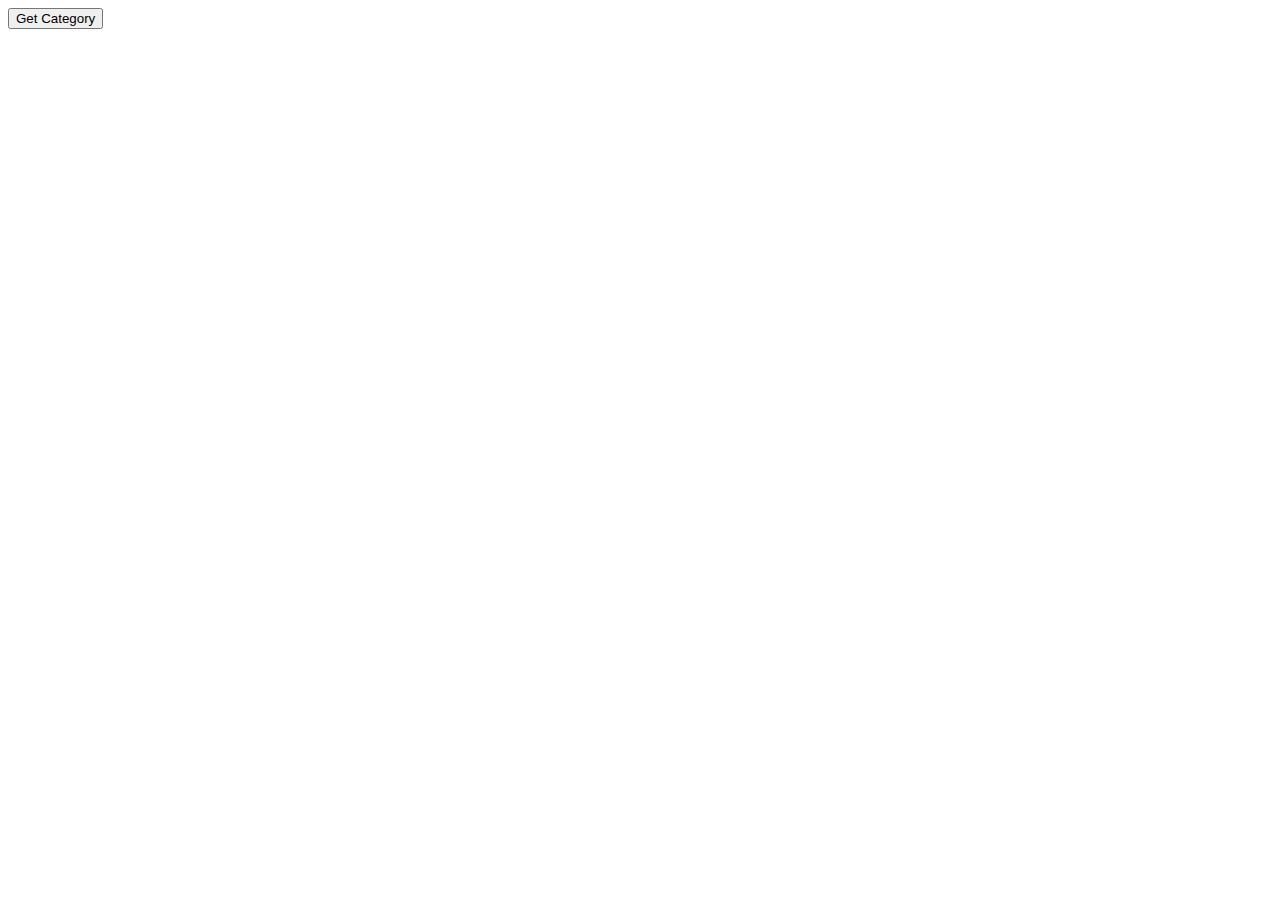
==== categories.html @ 8ac8a869 "category json in console" ====
<!DOCTYPE html>
<html lang="en">

<head>
  <meta charset="utf-8">
  <title>Get Data</title>
</head>

<body>
  <button id="category-button">Get Category</button>
  <div id="category">
  </div>


 
  <script src="https://cdnjs.cloudflare.com/ajax/libs/jquery/3.2.1/jquery.min.js"></script>
  <script type="text/javascript">

    $("#food-button").on("click", function() {

      
      //var queryURL = "https://cors-anywhere.herokuapp.com/https://www.googleapis.com/fusiontables/v2/query?sql=SELECT * FROM 1KxVV0wQXhxhMScSDuqr-0Ebf0YEt4m4xzVplKd4&key=AIzaSyDHFc0n-79Oojo2PzJhdJ4g0i81cfiTS_g";
     
     //var query1 = "https://ohana-api-demo.herokuapp.com/api/search?keyword=food"
     //var query2 = "https://ohana-api-demo.herokuapp.com/api/search?keyword=health";
     var query3 = "https://cors-anywhere.herokuapp.com/https://ohana-api-demo.herokuapp.com/api/categories"

      //ajax call to get the cats
      $.ajax({
        url: query3,
        method: "GET"
      })

      //callback function
      .done(function(response) {

        console.log(response);
       
        var feedDiv = $('<div class="options">')
          $("#food").prepend(feedDiv);
  

      
      });
    });
  </script>
</body>

</html>
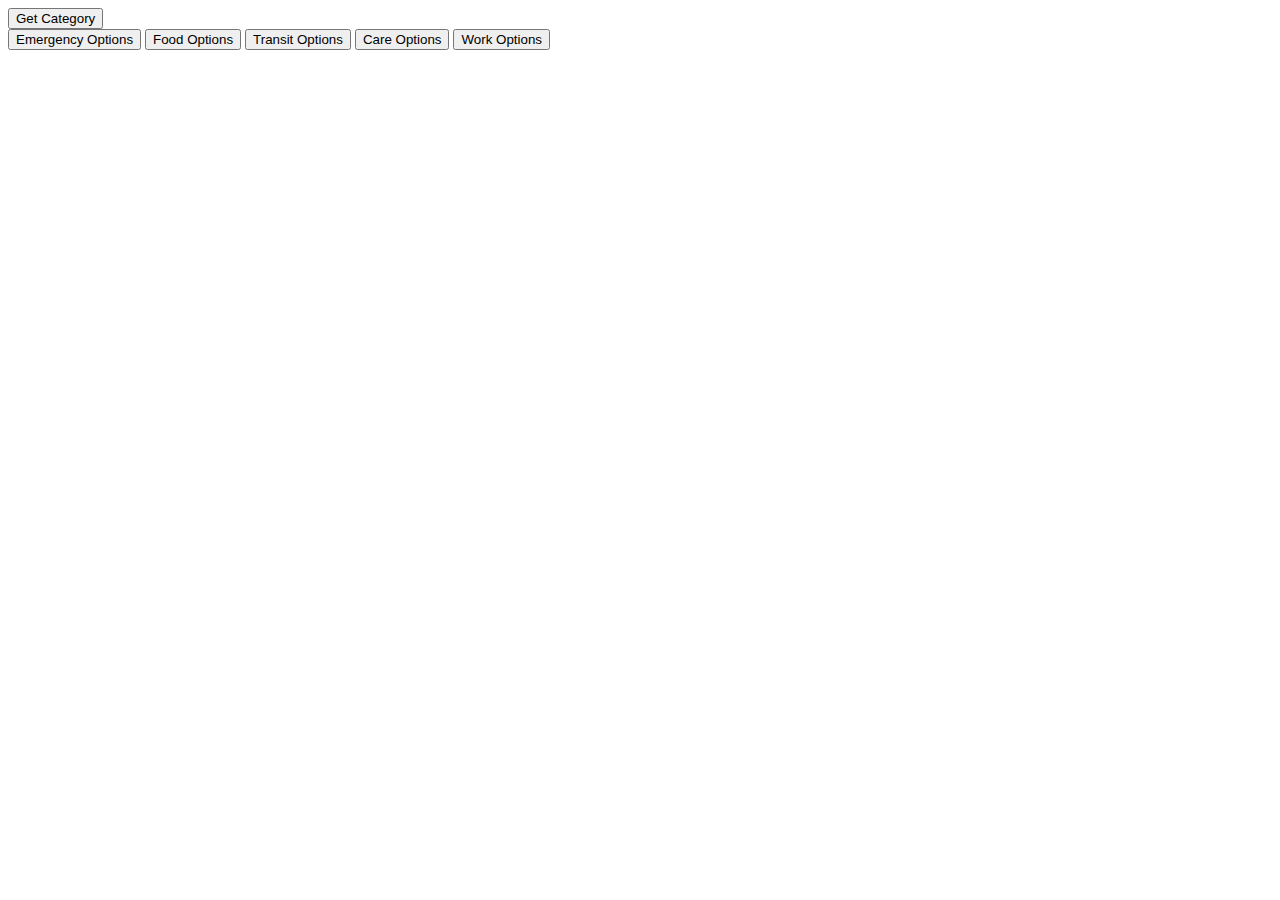
==== commit 38996e0e: "options json responses added to html" ====
--- a/categories.html
+++ b/categories.html
@@ -10,39 +10,372 @@
   <button id="category-button">Get Category</button>
   <div id="category">
   </div>
+  <button id="emergency-button">Emergency Options</button>
+  
+  <button id="food-button">Food Options</button>
+  
+  <button id="transit-button">Transit Options</button>
+  
+  <button id="care-button">Care Options</button>
+  
+  <button id="work-button">Work Options</button>
+  
+  <div id="showResult">
+  </div>
+
 
 
  
   <script src="https://cdnjs.cloudflare.com/ajax/libs/jquery/3.2.1/jquery.min.js"></script>
   <script type="text/javascript">
 
+   //var queryCategory = "https://cors-anywhere.herokuapp.com/https://ohana-api-demo.herokuapp.com/api/categories"
+   $("#category-button").on("click", function() {
+    
+     var queryCategory = "https://cors-anywhere.herokuapp.com/https://ohana-api-demo.herokuapp.com/api/categories";
+     
+      $.ajax({
+        url: queryCategory,
+        method: "GET"
+      })
+      .done(function(response) {
+        console.log(response);
+      });
+        
+    });
+
+
+    $("#emergency-button").on("click", function() {
+     var queryEmergency = "https://ohana-api-demo.herokuapp.com/api/search?keyword=emergency";
+     
+      $.ajax({
+        url: queryEmergency,
+        method: "GET"
+      })
+      .done(function(response) {
+        console.log(response);
+        
+        var feedDiv = $('<div>')
+          
+          for (var i = 1; i < response.length; i++) {
+            //get Name of Org
+            var orgP = $('<h3>').text(response[i].organization.name);
+
+            //get description
+            var descP = $('<p>').text(response[i].organization.description);
+
+
+            ///get address
+            var address= response[i].address;
+           
+            var address1 = address.address_1;
+            var city = address.city;
+            var zip = address.postal_code;
+            var state = address.state_province;
+
+            var addP = $('<p>').text("Address: "+ address1+ ", "+ city + ","+ state+ " "+ zip);
+           
+           // get coordinates
+           var latP= $('<p>').text("lattitude: "+ response[i].latitude);
+            var longP= $('<p>').text("longitude: "+ response[i].longitude)
+
+            //get phone number
+            
+            var phoneP=$('<p>').text("Contact#: "+ "Unavailable");
+
+            response[i].phones.forEach(function(e) {
+                if(e.number_type==="voice")
+                {
+                    phoneP=$('<p>').text("Contact#: "+ e.number);
+                }
+            
+            });
+            feedDiv.append(orgP);
+            feedDiv.append(descP);
+            feedDiv.append(addP);
+            feedDiv.append(phoneP);
+            feedDiv.append(latP);
+            feedDiv.append(longP);
+            feedDiv.append("---------------------------")
+
+            $("#showResult").html(feedDiv);
+
+        }
+
+      
+      });
+    });
+
+
     $("#food-button").on("click", function() {
-
-      
-      //var queryURL = "https://cors-anywhere.herokuapp.com/https://www.googleapis.com/fusiontables/v2/query?sql=SELECT * FROM 1KxVV0wQXhxhMScSDuqr-0Ebf0YEt4m4xzVplKd4&key=AIzaSyDHFc0n-79Oojo2PzJhdJ4g0i81cfiTS_g";
-     
-     //var query1 = "https://ohana-api-demo.herokuapp.com/api/search?keyword=food"
-     //var query2 = "https://ohana-api-demo.herokuapp.com/api/search?keyword=health";
-     var query3 = "https://cors-anywhere.herokuapp.com/https://ohana-api-demo.herokuapp.com/api/categories"
-
-      //ajax call to get the cats
-      $.ajax({
-        url: query3,
-        method: "GET"
-      })
-
-      //callback function
-      .done(function(response) {
-
-        console.log(response);
+     var queryFood = "https://ohana-api-demo.herokuapp.com/api/search?keyword=food";
+    
+      $.ajax({
+        url: queryFood,
+        method: "GET"
+      })
+
+      
+      .done(function(response) {
+
+        console.log(response);
+        
        
-        var feedDiv = $('<div class="options">')
-          $("#food").prepend(feedDiv);
-  
-
-      
-      });
-    });
+        var feedDiv = $('<div>')
+          
+          for (var i = 0; i < response.length; i++) {
+            //get Name of Org
+            var orgP = $('<h3>').text(response[i].organization.name);
+
+            //get description
+            var descP = $('<p>').text(response[i].organization.description);
+
+
+            ///get address
+            var address= response[i].address;
+           
+            var address1 = address.address_1;
+            var city = address.city;
+            var zip = address.postal_code;
+            var state = address.state_province;
+
+            var addP = $('<p>').text("Address: "+ address1+ ", "+ city + ","+ state+ " "+ zip);
+           
+           // get coordinates
+           var latP= $('<p>').text("lattitude: "+ response[i].latitude);
+            var longP= $('<p>').text("longitude: "+ response[i].longitude)
+
+            //get phone number
+            
+            var phoneP=$('<p>').text("Contact#: "+ "Unavailable");
+
+            response[i].phones.forEach(function(e) {
+                if(e.number_type==="voice")
+                {
+                    phoneP=$('<p>').text("Contact#: "+ e.number);
+                }
+            
+            });
+
+            
+            feedDiv.append(orgP);
+            feedDiv.append(descP);
+            feedDiv.append(addP);
+            feedDiv.append(phoneP);
+            feedDiv.append(latP);
+            feedDiv.append(longP);
+            feedDiv.append("---------------------------")
+
+            $("#showResult").html(feedDiv);
+
+        }
+
+      
+      });
+    });
+
+
+    $("#transit-button").on("click", function() {
+     var queryTransit = "https://ohana-api-demo.herokuapp.com/api/search?keyword=transit";
+    
+      $.ajax({
+        url: queryTransit,
+        method: "GET"
+      })
+
+      
+      .done(function(response) {
+
+        console.log(response);
+        
+       
+        var feedDiv = $('<div>')
+          
+          for (var i = 0; i < response.length; i++) {
+            //get Name of Org
+            var orgP = $('<h3>').text(response[i].organization.name);
+
+            //get description
+            var descP = $('<p>').text(response[i].organization.description);
+
+
+            ///get address
+            var address= response[i].address;
+           
+            var address1 = address.address_1;
+            var city = address.city;
+            var zip = address.postal_code;
+            var state = address.state_province;
+
+            var addP = $('<p>').text("Address: "+ address1+ ", "+ city + ","+ state+ " "+ zip);
+           
+           // get coordinates
+           var latP= $('<p>').text("lattitude: "+ response[i].latitude);
+            var longP= $('<p>').text("longitude: "+ response[i].longitude)
+
+            //get phone number
+            
+            var phoneP=$('<p>').text("Contact#: "+ "Unavailable");
+
+            response[i].phones.forEach(function(e) {
+                if(e.number_type==="voice")
+                {
+                    phoneP=$('<p>').text("Contact#: "+ e.number);
+                }
+            
+            });
+
+            
+            feedDiv.append(orgP);
+            feedDiv.append(descP);
+            feedDiv.append(addP);
+            feedDiv.append(phoneP);
+            feedDiv.append(latP);
+            feedDiv.append(longP);
+            feedDiv.append("---------------------------")
+
+            $("#showResult").html(feedDiv);
+
+        }
+
+      
+      });
+    });
+
+    $("#care-button").on("click", function() {
+     var queryCare = "https://ohana-api-demo.herokuapp.com/api/search?keyword=care";
+    
+      $.ajax({
+        url: queryCare,
+        method: "GET"
+      })
+
+      
+      .done(function(response) {
+
+        console.log(response);
+        
+       
+        var feedDiv = $('<div>')
+          
+          for (var i = 0; i < response.length; i++) {
+            //get Name of Org
+            var orgP = $('<h3>').text(response[i].organization.name);
+
+            //get description
+            var descP = $('<p>').text(response[i].organization.description);
+
+
+            ///get address
+            var address= response[i].address;
+           
+            var address1 = address.address_1;
+            var city = address.city;
+            var zip = address.postal_code;
+            var state = address.state_province;
+
+            var addP = $('<p>').text("Address: "+ address1+ ", "+ city + ","+ state+ " "+ zip);
+           
+           // get coordinates
+           var latP= $('<p>').text("lattitude: "+ response[i].latitude);
+            var longP= $('<p>').text("longitude: "+ response[i].longitude)
+
+            //get phone number
+            
+            var phoneP=$('<p>').text("Contact#: "+ "Unavailable");
+
+            response[i].phones.forEach(function(e) {
+                if(e.number_type==="voice")
+                {
+                    phoneP=$('<p>').text("Contact#: "+ e.number);
+                }
+            
+            });
+
+            
+            feedDiv.append(orgP);
+            feedDiv.append(descP);
+            feedDiv.append(addP);
+            feedDiv.append(phoneP);
+            feedDiv.append(latP);
+            feedDiv.append(longP);
+            feedDiv.append("---------------------------")
+
+            $("#showResult").html(feedDiv);
+
+        }
+
+      
+      });
+    });
+    $("#work-button").on("click", function() {
+     var queryWork = "https://ohana-api-demo.herokuapp.com/api/search?keyword=work";
+    
+      $.ajax({
+        url: queryWork,
+        method: "GET"
+      })
+
+      
+      .done(function(response) {
+
+        console.log(response);
+        
+       
+        var feedDiv = $('<div>')
+          
+          for (var i = 0; i < response.length; i++) {
+            //get Name of Org
+            var orgP = $('<h3>').text(response[i].organization.name);
+
+            //get description
+            var descP = $('<p>').text(response[i].organization.description);
+
+
+            ///get address
+            var address= response[i].address;
+           
+            var address1 = address.address_1;
+            var city = address.city;
+            var zip = address.postal_code;
+            var state = address.state_province;
+
+            var addP = $('<p>').text("Address: "+ address1+ ", "+ city + ","+ state+ " "+ zip);
+           
+           // get coordinates
+           var latP= $('<p>').text("lattitude: "+ response[i].latitude);
+            var longP= $('<p>').text("longitude: "+ response[i].longitude)
+
+            //get phone number
+            
+            var phoneP=$('<p>').text("Contact#: "+ "Unavailable");
+
+            response[i].phones.forEach(function(e) {
+                if(e.number_type==="voice")
+                {
+                    phoneP=$('<p>').text("Contact#: "+ e.number);
+                }
+            
+            });
+
+            
+            feedDiv.append(orgP);
+            feedDiv.append(descP);
+            feedDiv.append(addP);
+            feedDiv.append(phoneP);
+            feedDiv.append(latP);
+            feedDiv.append(longP);
+            feedDiv.append("---------------------------")
+
+            $("#showResult").html(feedDiv);
+
+        }
+
+      
+      });
+    });
+
+
   </script>
 </body>
 
